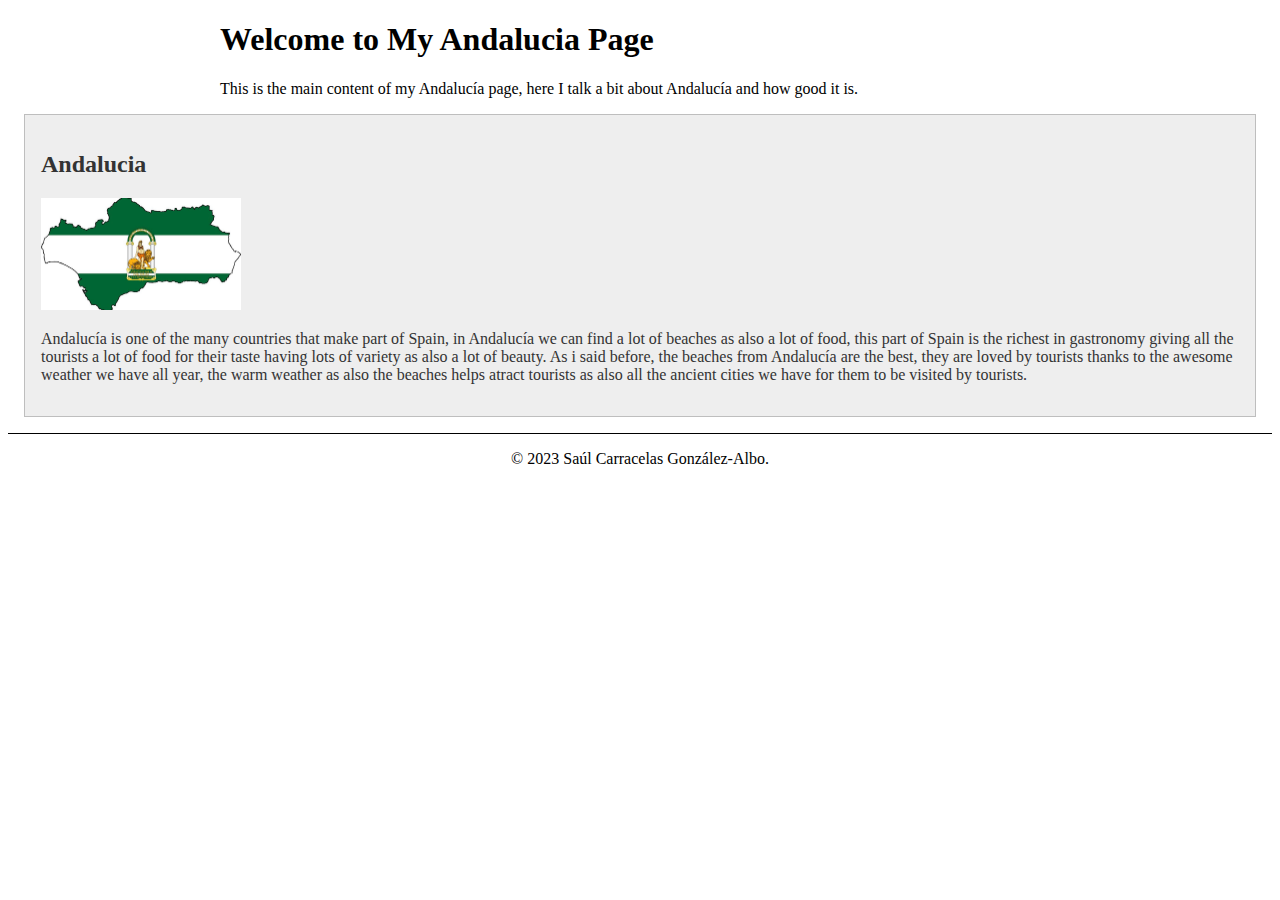
==== index.html @ 8115e7e9 "first commit" ====
<!DOCTYPE html>
<html lang="en">
<head>
    <meta charset="UTF-8">
    <title>Your Course Title</title>
    <meta name="Webpage to do stuff" content="This page is made by me so I can learn how to use html as also css">
    <meta name="Saúl" content="Saúl Carracelas">
    <link rel="stylesheet" href="styles.css">
</head>
<body>
    <main>
        <h1>Welcome to My Andalucia Page</h1>
        <p>This is the main content of my Andalucía page, here I talk a bit about Andalucía and how good it is.</p>       
    </main>
    <aside>
        <h2>Andalucia</h2>
        <img src="images/andalucia bofff.jpg" alt="Andalucía looks like this on a map" width="200" height="auto">
        <p>Andalucía is one of the many countries that make part of Spain, in Andalucía we can find a lot of beaches as also a lot of food, this part of Spain is the richest in gastronomy giving all the tourists a lot of food for their taste having lots of variety as also a lot of beauty. As i said before, the beaches from Andalucía are the best, they are loved by tourists thanks to the awesome weather we have all year, the warm weather as also the beaches helps atract tourists as also all the ancient cities we have for them to be visited by tourists.</p>
    </aside>
    <footer>
        <p>&copy; 2023 Saúl Carracelas González-Albo.</p> 
    </footer>
</body>
</html>
---- styles.css ----
main {
    max-width: 840px; 
    margin: 0 auto;
}


aside {
    margin: 1em; 
    border: 1px solid rgba(0, 0, 0, 0.2); 
    padding: 1em; 
    background-color: #eee; 
    color: #333; 
}

aside img {
    width: 200px;
    height: auto;
}

main img {
    width: 150px;
    height: auto;
}

main p {
    padding: 0; 
}


footer {
    margin-top: 1em; 
    border-top: 1px solid #000; 
    text-align: center; 
}
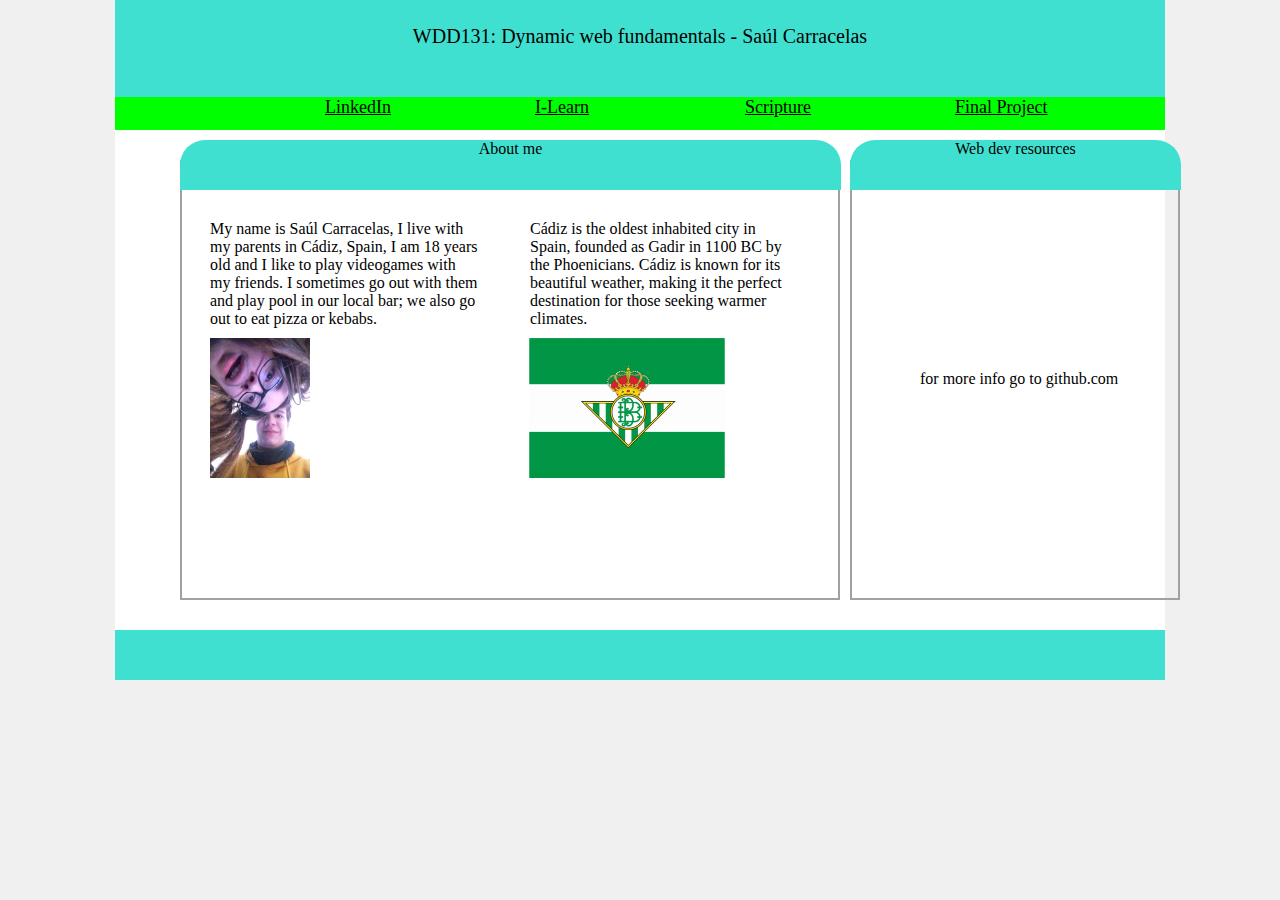
==== commit 528470a4: "a" ====
--- a/index.html
+++ b/index.html
@@ -2,23 +2,53 @@
 <html lang="en">
 <head>
     <meta charset="UTF-8">
-    <title>Your Course Title</title>
-    <meta name="Webpage to do stuff" content="This page is made by me so I can learn how to use html as also css">
-    <meta name="Saúl" content="Saúl Carracelas">
-    <link rel="stylesheet" href="styles.css">
+    <meta name="viewport" content="width=device-width, initial-scale=1.0">
+    <title>Clickable Rectangle</title>
+    <link rel="stylesheet" href="/styles/base.css">
+    <script src="getdates.js" defer></script>
 </head>
 <body>
-    <main>
-        <h1>Welcome to My Andalucia Page</h1>
-        <p>This is the main content of my Andalucía page, here I talk a bit about Andalucía and how good it is.</p>       
-    </main>
-    <aside>
-        <h2>Andalucia</h2>
-        <img src="images/andalucia bofff.jpg" alt="Andalucía looks like this on a map" width="200" height="auto">
-        <p>Andalucía is one of the many countries that make part of Spain, in Andalucía we can find a lot of beaches as also a lot of food, this part of Spain is the richest in gastronomy giving all the tourists a lot of food for their taste having lots of variety as also a lot of beauty. As i said before, the beaches from Andalucía are the best, they are loved by tourists thanks to the awesome weather we have all year, the warm weather as also the beaches helps atract tourists as also all the ancient cities we have for them to be visited by tourists.</p>
-    </aside>
-    <footer>
-        <p>&copy; 2023 Saúl Carracelas González-Albo.</p> 
-    </footer>
+    <div class="blue-rectangle">
+        WDD131: Dynamic web fundamentals - Saúl Carracelas
+        <div class="black-section">
+            <div class="gray-divider"></div>
+            <div class="gray-divider"></div>
+            <div class="gray-divider"></div>
+            <div class="gray-divider"></div>
+            <a class="text text-20" href="https://www.linkedin.com">LinkedIn</a>
+            <a class="text text-40" href="https://www.ilearn.com">I-Learn</a>
+            <a class="text text-60" href="https://www.scripture.com">Scripture</a>
+            <a class="text text-80" href="https://www.finalproject.com">Final Project</a>
+        </div>
+    </div>
+    <div class="transparent-rectangle"></div>
+    <div class="bottom-rectangle">
+        <div class="bottom-rectangle-text"><getdates class="js"></getdates></div>
+    </div>
+    
+    <div class="inner-rectangle">
+        <div class="inner-rectangle-text left"></div>
+        <div class="inner-rectangle-text right"></div>
+        <div class="inner-rectangle-images">
+            <img src="images/toñoyyo.jpg" alt="Image 1" class="inner-image img-1">
+            <img src="images/beti.png" alt="Image 2" class="inner-image img-2">
+        </div>        
+    </div>
+    <div class="black-rectangle">
+        <div class="black-rectangle-text">My name is Saúl Carracelas, I live with my parents in Cádiz, Spain, I am 18 years old and I like to play videogames with my friends. I sometimes go out with them and play pool in our local bar; we also go out to eat pizza or kebabs.</div>
+    </div>    
+    <div class="white-rectangle">
+        <div class="white-rectangle-text">Cádiz is the oldest inhabited city in Spain, founded as Gadir in 1100 BC by the Phoenicians. Cádiz is known for its beautiful weather, making it the perfect destination for those seeking warmer climates.</div>
+    </div> 
+    <div class="pink-rectangle">
+        <div class="pink-rectangle-text">for more info go to github.com</div>
+    </div> 
+    <div class="small-rectangle"></div>
+    <div class="rounded-rectangle">
+        <div class="rounded-rectangle-text">About me</div>
+    </div>
+    <div class="rounded-rectangle-small">
+        <div class="rounded-rectangle-text">Web dev resources</div>
+    </div> 
 </body>
 </html>
--- a/styles/base.css
+++ b/styles/base.css
@@ -0,0 +1,223 @@
+body {
+    display: flex;
+    flex-direction: column;
+    justify-content: flex-start;
+    align-items: center;
+    height: 100vh;
+    margin: 0;
+    background-color: #f0f0f0;
+}
+
+.blue-rectangle {
+    position: relative;
+    width: 100%;
+    max-width: 1050px;
+    height: 105px;
+    background-color: turquoise;
+    color: rgb(0, 0, 0);
+    text-align: center;
+    text-decoration: none;
+    font-size: 20px;
+    border: 0px solid transparent;
+    padding-top: 25px;
+    transition: background-color 0.3s;
+}
+
+.blue-rectangle:hover {
+    background-color: darkcyan;
+}
+
+.black-section {
+    position: absolute;
+    bottom: 0;
+    left: 0;
+    width: 100%;
+    height: 33px;
+    background-color: rgb(0, 255, 0);
+    display: flex;
+}
+
+.text {
+    position: absolute;
+    color: rgb(0, 0, 0);
+    font-size: 18px;
+}
+
+.text-20 { left: 20%; }
+.text-40 { left: 40%; }
+.text-60 { left: 60%; }
+.text-80 { left: 80%; }
+
+.transparent-rectangle {
+    width: 100%;
+    max-width: 1050px;
+    height: 500px;
+    background-color: white;
+    margin-top: 0px;
+    box-sizing: border-box;
+}
+
+
+.inner-rectangle {
+    position: absolute;
+    left: 180px;
+    width: 660px;
+    height: 440px;
+    border: 2px solid rgb(161, 161, 161);
+    background-color: rgb(255, 255, 255);
+    top: 160px;
+    box-sizing: border-box;
+    display: flex;
+    flex-direction: column;
+    justify-content: space-between;
+}
+
+.inner-rectangle-text {
+    width: 100%;
+    text-align: center;
+}
+
+.inner-rectangle-images {
+    display: flex;
+    justify-content: space-around;
+}
+
+.inner-image {
+    width: 100px;
+    height: auto;
+    transition: width 0.3s;
+}
+
+.img-1 {
+    position: relative;
+    top: -120px;
+    left: -61px;
+}
+
+.img-2 {
+    position: relative; 
+    top: -120px; 
+    left: -22px; 
+}
+@media (min-width: 600px) {
+    .img-1 {
+        width: 100px;
+    }
+
+    .img-2 {
+        width: 200px;
+        height: 140px;
+    }
+}
+
+.small-rectangle {
+    position: absolute;
+    left: 850px;
+    width: 330px;
+    height: 440px;
+    border: 2px solid rgb(161, 161, 161);
+    background-color: transparent;
+    top: 160px;
+    box-sizing: border-box;
+}
+
+.small-rectangle-text {
+    text-align: center;
+}
+
+.rounded-rectangle {
+    position: absolute;
+    width: 661px;
+    height: 50px;
+    background-color: turquoise;
+    border-top-left-radius: 25px;
+    border-top-right-radius: 25px;
+    top: 140px;
+    left: 180px;
+}
+
+.rounded-rectangle-text {
+    text-align: center;
+}
+
+.rounded-rectangle-small {
+    position: absolute;
+    width: 331px;
+    height: 50px;
+    background-color: turquoise;
+    border-top-left-radius: 25px;
+    border-top-right-radius: 25px;
+    top: 140px;
+    left: 850px;
+}
+.black-rectangle {
+    width: 300px;
+    height: 400px;
+    background-color: transparent;
+    position: absolute;
+    top: 205px;
+    left: 195px;
+    padding: 10px;
+    box-sizing: border-box;
+}
+
+.black-rectangle-text {
+    text-align: left;
+    font-size: 16px;
+    color: black;
+    padding: 5px;
+}
+.white-rectangle {
+    width: 300px;
+    height: 400px;
+    background-color: transparent; 
+    position: absolute;
+    top: 205px;
+    left: 515px;
+    padding: 10px;
+    box-sizing: border-box;
+}
+
+.white-rectangle-text {
+    text-align: left;
+    font-size: 16px;
+    color: black;
+    padding: 5px;
+}
+
+.pink-rectangle {
+    width: 300px;
+    height: 400px; 
+    background-color: transparent; 
+    position: absolute; 
+    top: 355px;
+    left: 905px; 
+    padding: 10px; 
+    box-sizing: border-box; 
+}
+
+.pink-rectangle-text {
+    text-align: left; 
+    font-size: 16px; 
+    color: black; 
+    padding: 5px; 
+}
+.bottom-rectangle {
+    position: relative; 
+    width: 100%; 
+    max-width: 1050px; 
+    height: 50px; 
+    background-color: turquoise; 
+    margin-top: 0; 
+}
+
+.bottom-rectangle-text {
+    position: absolute;
+    top: 50%;
+    left: 50%;
+    transform: translate(-50%, -50%);
+    text-align: center;
+    font-size: 16px; 
+    color: black; 
+    padding: 5px; 
+}
